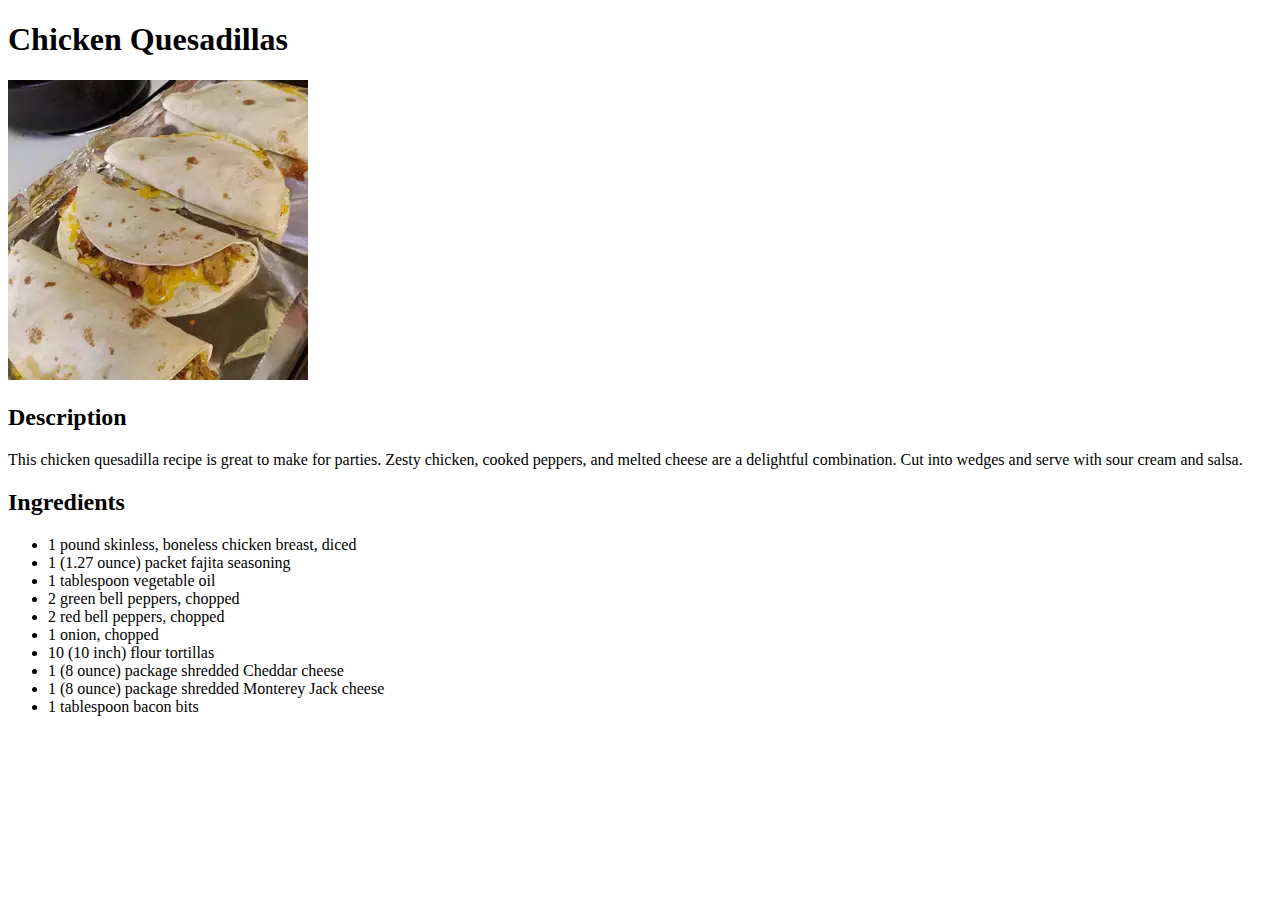
==== recipes/chicken-quesadillas.html @ a53d8117 "Create quesadilla recipe page with ingredients" ====
<!DOCTYPE html>
<html lang="en">
<head>
    <meta charset="UTF-8">
    <title>The Odin Project Recipes</title>
</head>
<body>
    <h1>Chicken Quesadillas</h1>

    <img src="../images/chicken-quesadillas.webp" alt="Chicken Quesadillas">
    
    <h2>Description</h2>
    <p>This chicken quesadilla recipe is great to make for parties. Zesty chicken, cooked peppers, and melted cheese are a delightful combination. Cut into wedges and serve with sour cream and salsa.</p>

    <h2>Ingredients</h2>
    <ul>
        <li>1 pound skinless, boneless chicken breast, diced</li>
        <li>1 (1.27 ounce) packet fajita seasoning</li>
        <li>1 tablespoon vegetable oil</li>
        <li>2 green bell peppers, chopped</li>
        <li>2 red bell peppers, chopped</li>
        <li>1 onion, chopped</li>
        <li>10 (10 inch) flour tortillas</li>
        <li>1 (8 ounce) package shredded Cheddar cheese</li>
        <li>1 (8 ounce) package shredded Monterey Jack cheese</li>
        <li>1 tablespoon bacon bits</li>
    </ul>
</body>
</html>
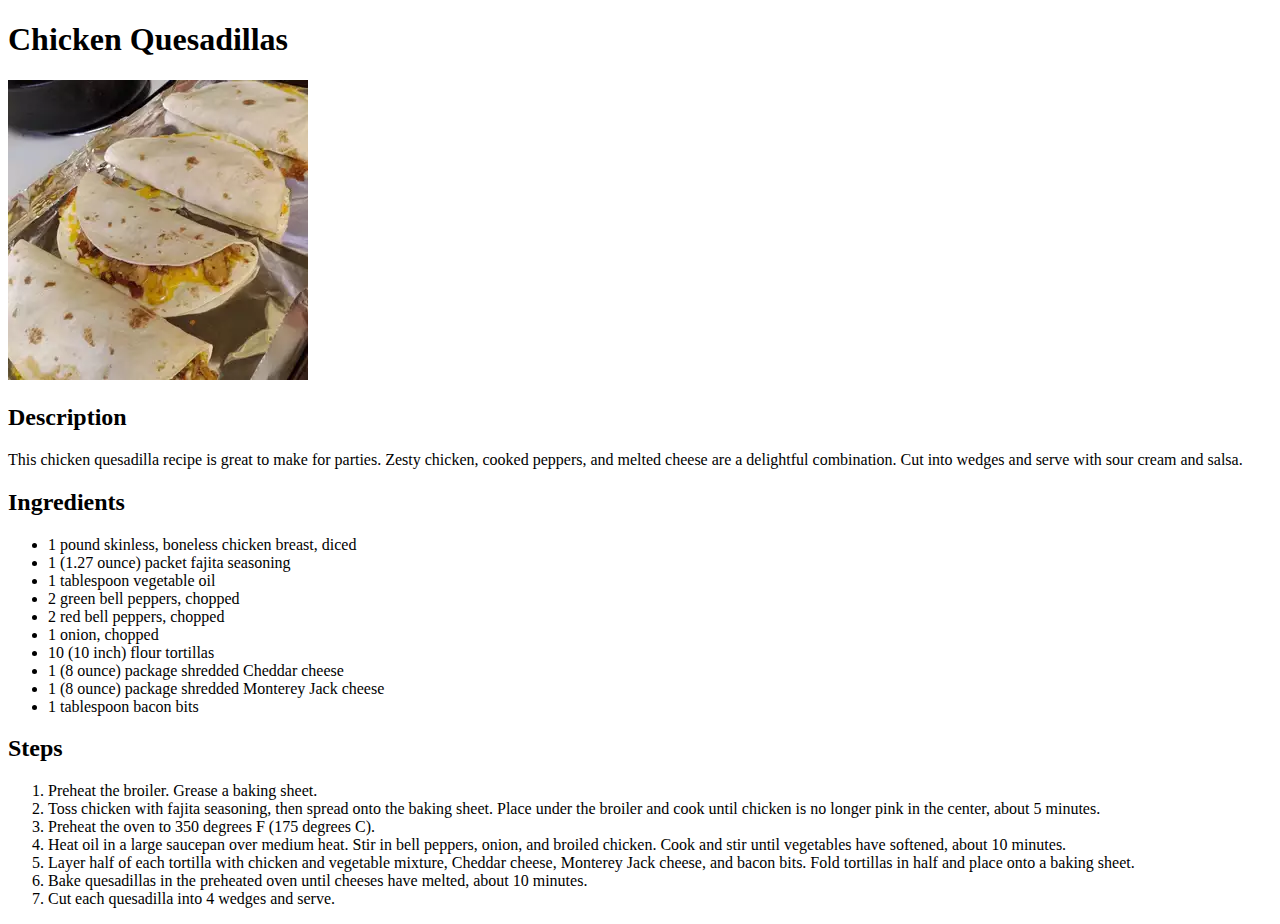
==== commit 95637b3f: "Finish quesadilla recipe page" ====
--- a/recipes/chicken-quesadillas.html
+++ b/recipes/chicken-quesadillas.html
@@ -25,5 +25,16 @@
         <li>1 (8 ounce) package shredded Monterey Jack cheese</li>
         <li>1 tablespoon bacon bits</li>
     </ul>
+
+    <h2>Steps</h2>
+    <ol>
+        <li>Preheat the broiler. Grease a baking sheet.</li>
+        <li>Toss chicken with fajita seasoning, then spread onto the baking sheet. Place under the broiler and cook until chicken is no longer pink in the center, about 5 minutes.</li>
+        <li>Preheat the oven to 350 degrees F (175 degrees C).</li>
+        <li>Heat oil in a large saucepan over medium heat. Stir in bell peppers, onion, and broiled chicken. Cook and stir until vegetables have softened, about 10 minutes.</li>
+        <li>Layer half of each tortilla with chicken and vegetable mixture, Cheddar cheese, Monterey Jack cheese, and bacon bits. Fold tortillas in half and place onto a baking sheet.</li>
+        <li>Bake quesadillas in the preheated oven until cheeses have melted, about 10 minutes.</li>
+        <li>Cut each quesadilla into 4 wedges and serve.</li>
+    </ol>
 </body>
 </html>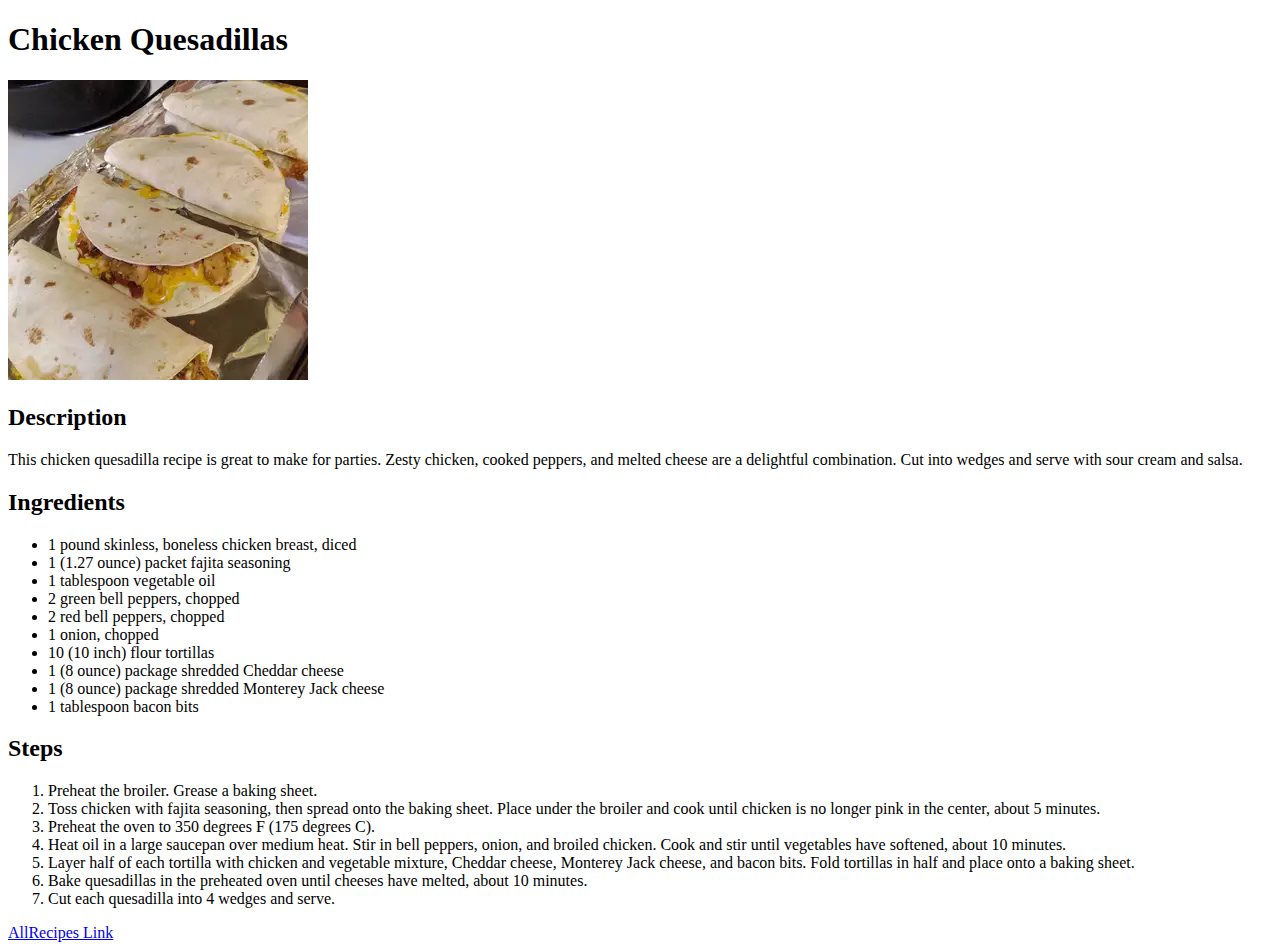
==== commit 53c6a0b8: "Finish chicken alfredo recipe page" ====
--- a/recipes/chicken-quesadillas.html
+++ b/recipes/chicken-quesadillas.html
@@ -36,5 +36,7 @@
         <li>Bake quesadillas in the preheated oven until cheeses have melted, about 10 minutes.</li>
         <li>Cut each quesadilla into 4 wedges and serve.</li>
     </ol>
+
+    <a href="https://www.allrecipes.com/recipe/21659/chicken-quesadillas/" target="_blank">AllRecipes Link</a>
 </body>
 </html>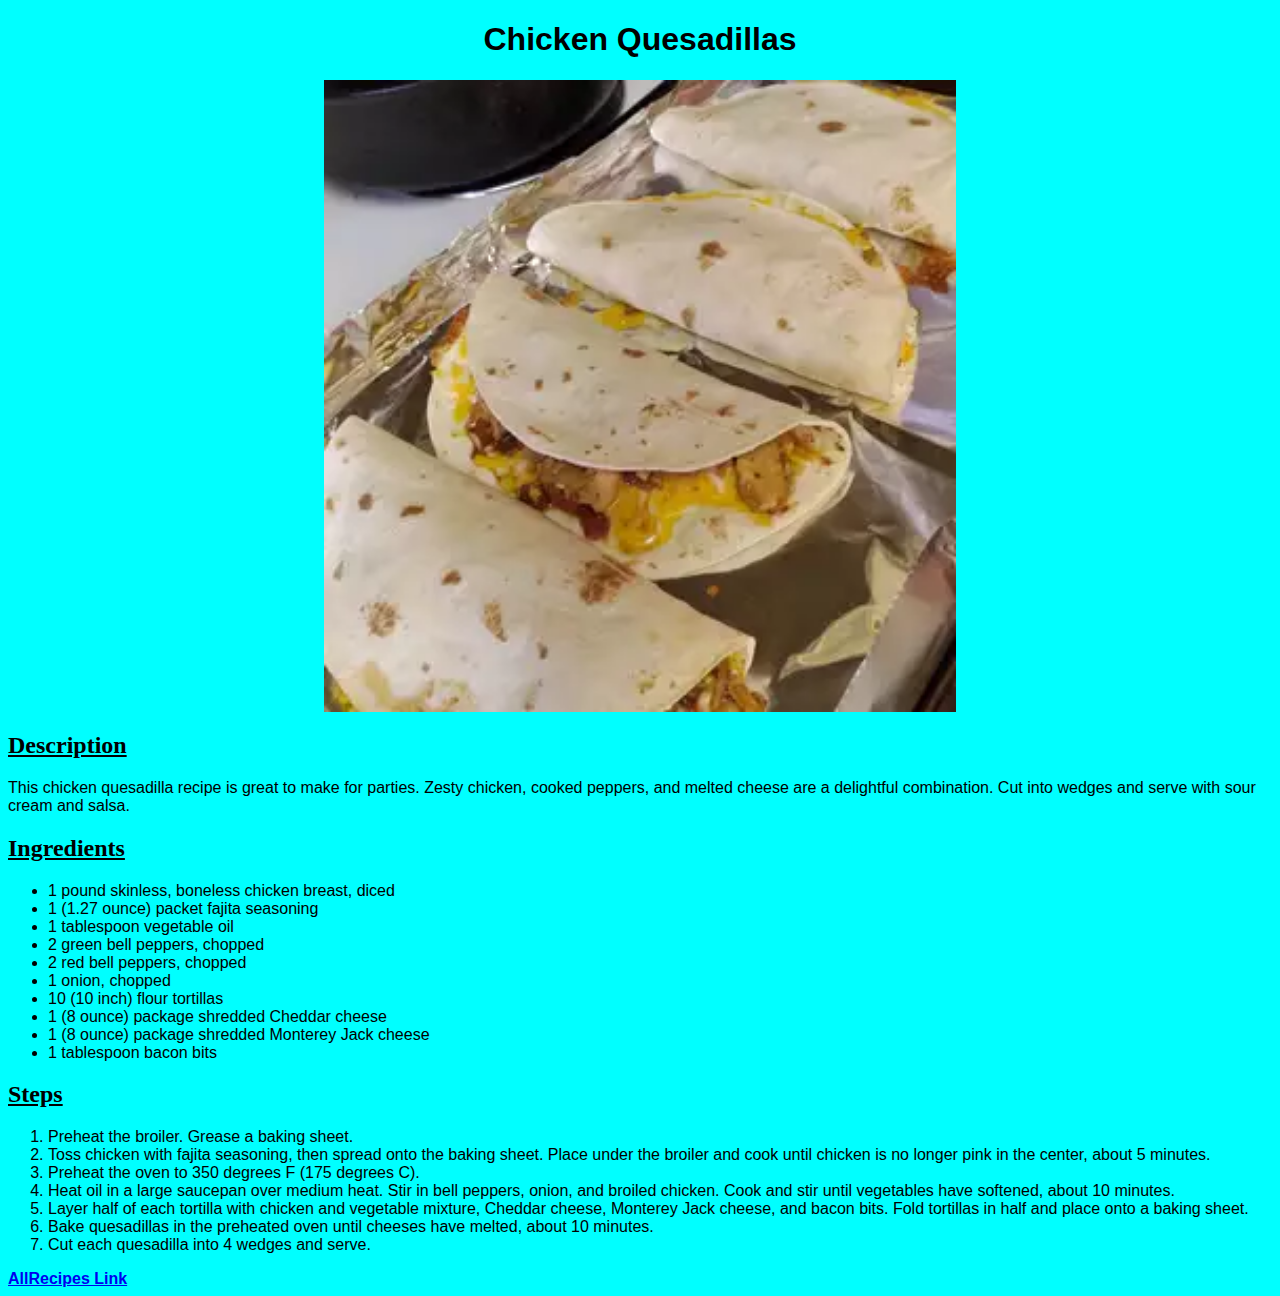
==== commit e429cd35: "Finish index and chicken-quesadillas CSS" ====
--- a/recipes/chicken-quesadillas.html
+++ b/recipes/chicken-quesadillas.html
@@ -3,16 +3,17 @@
 <head>
     <meta charset="UTF-8">
     <title>The Odin Project Recipes</title>
+    <link rel="stylesheet" href="../recipes-css/chicken-quesadillas.css">
 </head>
-<body>
-    <h1>Chicken Quesadillas</h1>
+<body class="background">
+    <h1 class="text main-header">Chicken Quesadillas</h1>
 
     <img src="../images/chicken-quesadillas.webp" alt="Chicken Quesadillas">
     
-    <h2>Description</h2>
+    <h2 class="secondary-header">Description</h2>
     <p>This chicken quesadilla recipe is great to make for parties. Zesty chicken, cooked peppers, and melted cheese are a delightful combination. Cut into wedges and serve with sour cream and salsa.</p>
 
-    <h2>Ingredients</h2>
+    <h2 class="secondary-header">Ingredients</h2>
     <ul>
         <li>1 pound skinless, boneless chicken breast, diced</li>
         <li>1 (1.27 ounce) packet fajita seasoning</li>
@@ -26,7 +27,7 @@
         <li>1 tablespoon bacon bits</li>
     </ul>
 
-    <h2>Steps</h2>
+    <h2 class="secondary-header">Steps</h2>
     <ol>
         <li>Preheat the broiler. Grease a baking sheet.</li>
         <li>Toss chicken with fajita seasoning, then spread onto the baking sheet. Place under the broiler and cook until chicken is no longer pink in the center, about 5 minutes.</li>
@@ -37,6 +38,6 @@
         <li>Cut each quesadilla into 4 wedges and serve.</li>
     </ol>
 
-    <a href="https://www.allrecipes.com/recipe/21659/chicken-quesadillas/" target="_blank">AllRecipes Link</a>
+    <a class="text" href="https://www.allrecipes.com/recipe/21659/chicken-quesadillas/" target="_blank">AllRecipes Link</a>
 </body>
 </html>--- a/recipes-css/chicken-quesadillas.css
+++ b/recipes-css/chicken-quesadillas.css
@@ -0,0 +1,30 @@
+.background {
+    background-color: aqua;
+}
+
+.text,
+p,
+li {
+    font-family: Arial, Helvetica, sans-serif;
+}
+
+.main-header {
+    text-align: center;
+}
+
+.secondary-header {
+    text-align: left;
+    text-decoration: underline;
+}
+
+/* Googled how to center image */
+img {
+    display: block;
+    margin-left: auto;
+    margin-right: auto;
+    width: 50%;
+}
+
+a {
+    font-weight: bold;
+}